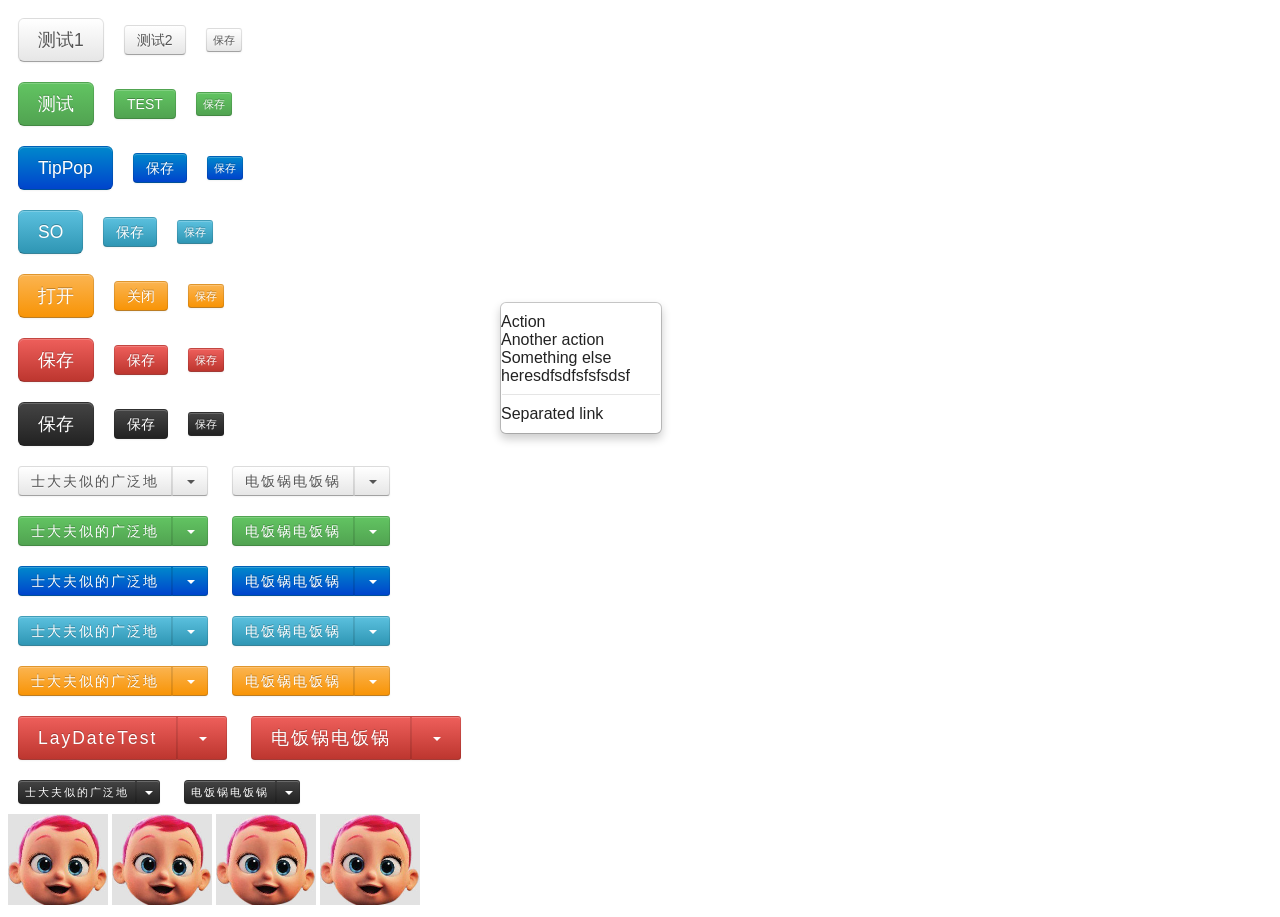
==== adds.html @ 461b2c98 "chg huorong rules" ====
﻿<!DOCTYPE html>
<html>
<head>
<title>页面测试</title>
    <!--script src="sdfsdfsdfsdf.js"></script-->
    <style type="text/css">
	.caret {
		display: inline-block;
		width: 0;
		height: 0;
		margin-left: 2px;
		vertical-align: middle;
		border-top: 4px solid;
		border-right: 4px solid transparent;
		border-left: 4px solid transparent;
	}
	.btn {
		text-decoration: none;
		display: inline-block;
		padding: 4px 12px;
		margin-bottom: 0;
		font-size: 14px;
		line-height: 20px;
		color: #555;
		text-align: center;
		text-decoration:none;
		float:none;
		text-shadow: 0 1px 1px rgba(255,255,255,0.75);
		vertical-align: middle;
		cursor: pointer;
		background-color: #f5f5f5;
		background-image: -moz-linear-gradient(top,#fff,#e6e6e6);
		background-image: -webkit-gradient(linear,0 0,0 100%,from(#fff),to(#e6e6e6));
		background-image: -webkit-linear-gradient(top,#fff,#e6e6e6);
		background-image: -o-linear-gradient(top,#fff,#e6e6e6);
		background-image: linear-gradient(to bottom,#fff,#e6e6e6);
		background-repeat: repeat-x;
		border: 1px solid #bbb;
		border-color: #e6e6e6 #e6e6e6 #bfbfbf;
		border-color: rgba(0,0,0,0.1) rgba(0,0,0,0.1) rgba(0,0,0,0.25);
		border-bottom-color: #a2a2a2;
		-webkit-border-radius: 4px;
		-moz-border-radius: 4px;
		border-radius: 4px;
		filter: progid:DXImageTransform.Microsoft.gradient(startColorstr='#ffffffff',endColorstr='#ffe6e6e6',GradientType=0);
		filter: progid:DXImageTransform.Microsoft.gradient(enabled=false);
		-webkit-box-shadow: inset 0 1px 0 rgba(255,255,255,0.2),0 1px 2px rgba(0,0,0,0.05);
		-moz-box-shadow: inset 0 1px 0 rgba(255,255,255,0.2),0 1px 2px rgba(0,0,0,0.05);
		box-shadow: inset 0 1px 0 rgba(255,255,255,0.2),0 1px 2px rgba(0,0,0,0.05);
		font-family:Microsoft Yahei,Heiti,arial,helvetica,sans-serif,SimHei;
	}
	.btn:hover {
      filter:alpha(opacity=85);
      -moz-opacity:0.85;
      -khtml-opacity:0.85;
      opacity:0.85;
	}
	.btn-large {
		padding: 11px 19px;
		font-size: 17.5px;
		-webkit-border-radius: 6px;
		-moz-border-radius: 6px;
		border-radius: 6px;
	}
	.btn-mini {
		padding: 1px 6px;
		font-size: 10.5px;
		-webkit-border-radius: 3px;
		-moz-border-radius: 3px;
		border-radius: 3px;
	}
	.btn-green {
		color: #fff;
		text-shadow: 0 -1px 0 rgba(0,0,0,0.25);
		background-color: #5bb75b;
		background-image: -moz-linear-gradient(top,#62c462,#51a351);
		background-image: -webkit-gradient(linear,0 0,0 100%,from(#62c462),to(#51a351));
		background-image: -webkit-linear-gradient(top,#62c462,#51a351);
		background-image: -o-linear-gradient(top,#62c462,#51a351);
		background-image: linear-gradient(to bottom,#62c462,#51a351);
		background-repeat: repeat-x;
		border-color: #51a351 #51a351 #387038;
		border-color: rgba(0,0,0,0.1) rgba(0,0,0,0.1) rgba(0,0,0,0.25);
		filter: progid:DXImageTransform.Microsoft.gradient(startColorstr='#ff62c462',endColorstr='#ff51a351',GradientType=0);
		filter: progid:DXImageTransform.Microsoft.gradient(enabled=false);
	}
	.btn-blue {
		color: #fff;
		text-shadow: 0 -1px 0 rgba(0,0,0,0.25);
		background-color: #006dcc;
		background-image: -moz-linear-gradient(top,#08c,#04c);
		background-image: -webkit-gradient(linear,0 0,0 100%,from(#08c),to(#04c));
		background-image: -webkit-linear-gradient(top,#08c,#04c);
		background-image: -o-linear-gradient(top,#08c,#04c);
		background-image: linear-gradient(to bottom,#08c,#04c);
		background-repeat: repeat-x;
		border-color: #04c #04c #002a80;
		border-color: rgba(0,0,0,0.1) rgba(0,0,0,0.1) rgba(0,0,0,0.25);
		filter: progid:DXImageTransform.Microsoft.gradient(startColorstr='#ff0088cc',endColorstr='#ff0044cc',GradientType=0);
		filter: progid:DXImageTransform.Microsoft.gradient(enabled=false);
	}
	.btn-lightBlue {
		color: #fff;
		text-shadow: 0 -1px 0 rgba(0,0,0,0.25);
		background-color: #49afcd;
		background-image: -moz-linear-gradient(top,#5bc0de,#2f96b4);
		background-image: -webkit-gradient(linear,0 0,0 100%,from(#5bc0de),to(#2f96b4));
		background-image: -webkit-linear-gradient(top,#5bc0de,#2f96b4);
		background-image: -o-linear-gradient(top,#5bc0de,#2f96b4);
		background-image: linear-gradient(to bottom,#5bc0de,#2f96b4);
		background-repeat: repeat-x;
		border-color: #2f96b4 #2f96b4 #1f6377;
		border-color: rgba(0,0,0,0.1) rgba(0,0,0,0.1) rgba(0,0,0,0.25);
		filter: progid:DXImageTransform.Microsoft.gradient(startColorstr='#ff5bc0de',endColorstr='#ff2f96b4',GradientType=0);
		filter: progid:DXImageTransform.Microsoft.gradient(enabled=false);
	}
	.btn-orange {
		color: #fff;
		text-shadow: 0 -1px 0 rgba(0,0,0,0.25);
		background-color: #faa732;
		background-image: -moz-linear-gradient(top,#fbb450,#f89406);
		background-image: -webkit-gradient(linear,0 0,0 100%,from(#fbb450),to(#f89406));
		background-image: -webkit-linear-gradient(top,#fbb450,#f89406);
		background-image: -o-linear-gradient(top,#fbb450,#f89406);
		background-image: linear-gradient(to bottom,#fbb450,#f89406);
		background-repeat: repeat-x;
		border-color: #f89406 #f89406 #ad6704;
		border-color: rgba(0,0,0,0.1) rgba(0,0,0,0.1) rgba(0,0,0,0.25);
		filter: progid:DXImageTransform.Microsoft.gradient(startColorstr='#fffbb450',endColorstr='#fff89406',GradientType=0);
		filter: progid:DXImageTransform.Microsoft.gradient(enabled=false);
	}
	.btn-red {
		color: #fff;
		text-shadow: 0 -1px 0 rgba(0,0,0,0.25);
		background-color: #da4f49;
		background-image: -moz-linear-gradient(top,#ee5f5b,#bd362f);
		background-image: -webkit-gradient(linear,0 0,0 100%,from(#ee5f5b),to(#bd362f));
		background-image: -webkit-linear-gradient(top,#ee5f5b,#bd362f);
		background-image: -o-linear-gradient(top,#ee5f5b,#bd362f);
		background-image: linear-gradient(to bottom,#ee5f5b,#bd362f);
		background-repeat: repeat-x;
		border-color: #bd362f #bd362f #802420;
		border-color: rgba(0,0,0,0.1) rgba(0,0,0,0.1) rgba(0,0,0,0.25);
		filter: progid:DXImageTransform.Microsoft.gradient(startColorstr='#ffee5f5b',endColorstr='#ffbd362f',GradientType=0);
		filter: progid:DXImageTransform.Microsoft.gradient(enabled=false);
	}
	.btn-black {
		color: #fff;
		text-shadow: 0 -1px 0 rgba(0,0,0,0.25);
		background-color: #363636;
		background-image: -moz-linear-gradient(top,#444,#222);
		background-image: -webkit-gradient(linear,0 0,0 100%,from(#444),to(#222));
		background-image: -webkit-linear-gradient(top,#444,#222);
		background-image: -o-linear-gradient(top,#444,#222);
		background-image: linear-gradient(to bottom,#444,#222);
		background-repeat: repeat-x;
		border-color: #222 #222 #000;
		border-color: rgba(0,0,0,0.1) rgba(0,0,0,0.1) rgba(0,0,0,0.25);
		filter: progid:DXImageTransform.Microsoft.gradient(startColorstr='#ff444444',endColorstr='#ff222222',GradientType=0);
		filter: progid:DXImageTransform.Microsoft.gradient(enabled=false);
	}
	.btn-comb{
		display:inline-block;
		letter-spacing:-5px;
		word-spacing:-5px;
		white-space:nowrap;
	}
	.btn-combLeft{
		border-top-left-radius:4px;
		border-top-right-radius:0px;
		border-bottom-left-radius:4px;
		border-bottom-right-radius:0px;
		letter-spacing:2px;
		word-spacing:2px;
	}
	.btn-combRight{
		border-top-left-radius:0px;
		border-top-right-radius:3px;
		border-bottom-left-radius:0px;
		border-bottom-right-radius:3px;
	}
	
	.dropdown-menu {
		position: absolute;
		top: 100%;
		left: 0;
		display: block;
		float: left;
		min-width: 160px;
		padding: 10px 0;
		margin: 2px 0 0;
		list-style: none;
		background-color: #fff;
		border: 1px solid #ccc;
		border: 1px solid rgba(0,0,0,0.2);
		-webkit-border-radius: 6px;
		-moz-border-radius: 6px;
		border-radius: 6px;
		-webkit-box-shadow: 0 5px 10px rgba(0,0,0,0.2);
		-moz-box-shadow: 0 5px 10px rgba(0,0,0,0.2);
		box-shadow: 0 5px 10px rgba(0,0,0,0.2);
		-webkit-background-clip: padding-box;
		-moz-background-clip: padding;
		background-clip: padding-box;
	}
	
	.dropdown-menu .divider {
		height: 1px;
		margin: 9px 1px;
		overflow: hidden;
		background-color: #e5e5e5;
		border-bottom: 1px solid #fff;
	}
	.dropdown-menu a {
		text-decoration: none;
		font-family:Microsoft Yahei,Heiti,arial,helvetica,sans-serif,SimHei;
		color:#222;
	}
	.cfmbackLayer {
		display:none;
		position:fixed;
		background:#000;
		filter:alpha(opacity=50);
		-moz-opacity:0.5;
		-khtml-opacity:0.5;
		opacity:0.5;
		top: 0;
		right: 0;
		bottom: 0;
		left: 0;
	}
	.cfmBox {
		display:none;
		position:fixed;
		width:30%;
		font-family:Microsoft Yahei,Heiti,arial,helvetica,sans-serif,SimHei;
		background-color: #fff;
		-webkit-border-radius: 6px;
		-moz-border-radius: 6px;
		border-radius: 6px;
		outline: 0;
		border: 0px solid #999;
		border: 0px solid rgba(0,0,0,0.3);
		-webkit-box-shadow: 0 0 2px #ddd;
		-moz-box-shadow: 0 0 2px #ddd;
		box-shadow: 0 0 2px #ddd;
		-webkit-background-clip: padding-box;
		-moz-background-clip: padding-box;
		background-clip: padding-box;
	}
	.cfmBox_header {
		padding:10px;
		background-color: #efefef;
		border-bottom: 1px solid #CDCDCD;
		-webkit-border-top-left-radius:5px;
		-moz-border-top-left-radius:5px;
		border-top-left-radius:5px;
		-webkit-border-top-right-radius:5px;
		-moz-border-top-right-radius:5px;
		border-top-right-radius:5px;
		min-height:20px;
		cursor:pointer;
		-moz-user-select:none;
		-khtml-user-select:none;
		user-select:none;
	}
	.cfmBox_header #cfmboxTit{
		margin: 0;
		line-height: 20px;
		overflow:hidden;
		cursor:pointer;
		font-size:16px;
		font-family:Microsoft YaHei,SimHei;
		color:#555;
	}
	.cfmBox_closer {
		background-color: #efefef;
		display:inline-block;
		line-height:20px;
		float:right;
		text-decoration:none;
		font-weight:bold;
		font-size:20px;
		color:grey;
		filter:alpha(opacity=80);
		-moz-opacity:0.8;
		-khtml-opacity:0.8;
		opacity:0.8;
	}
	.cfmBox_closer:hover {
		color:red;
	}
	.cfmBox_body{
		padding:20px;
		max-height:800px;
		overflow:auto;
	}
	.cfmBox_footer{
		padding:10px;
		margin-bottom: 0;
		text-align: center;
		background-color: #f5f5f5;
		border-top: 1px solid #ddd;
		-webkit-border-radius: 0 0 6px 6px;
		-moz-border-radius: 0 0 6px 6px;
		border-radius: 0 0 6px 6px;
		-webkit-box-shadow: inset 0 1px 0 #fff;
		-moz-box-shadow: inset 0 1px 0 #fff;
		box-shadow: inset 0 1px 0 #fff;
		min-height:20px;
	}
	.cfmBox_footer>a{
		margin-left:10px;
	}
	.mtbox{
		text-decoration:none;
		display:inline-block;
		padding:4px 16px;
		margin-bottom:0;
		font-size:14px;
		font-weight:bold;
		line-height:20px;
		color:#fff;
		text-align:center;
		vertical-align:middle;
		background:#000;
		border-radius:5px;
		font-family:Microsoft Yahei,Heiti,arial,helvetica,sans-serif,SimHei;
		max-width:800px;
	}
	.disable-select{
		-moz-user-select: none;
		-ms-user-select: none;
		-webkit-user-select: none;
		user-select: none;
    }
    </style>

    <script>
	/**common start**/
	function _$G(e){
		return document.getElementById(e);
	}
	function _$C(e){
		return document.createElement(e);
	}
	function _$A(c,p){
		p.appendChild(c);
	}
	var _$P=function(g,p,s){
		var oid;
		try{
			if(_$Ava(p)){
				if(typeof p == "object"&&p.tagName){
					var id = "TMPQUERYID"+new Date().getTime()+p.tagName+p.innerHTML.length;
					oid = p?p.getAttribute("id"):null,nid = oid || id;
					p.id=nid;
					if(s) return document.querySelector("[id='"+nid+"'] "+g);
					else return document.querySelectorAll("[id='"+nid+"'] "+g);
				}else{
					return s?null:[];
				}
			}else{
				if(s) return document.querySelector(g);
				else return document.querySelectorAll(g);
			}
		}catch(err){return s?null:[];}finally{
			if(typeof p == "object"&&p.tagName&&!oid)p.removeAttribute("id");
		}
	};
	var _$Q=function(g,p){return _$P(g,p,1);}
	function _$IE() {
		if (!!window.ActiveXObject || "ActiveXObject" in window)
			return true;
		else
			return false;
	}
	function _$Ava(a) {
		if ( typeof(a)=="undefined" || null==a || ""==a || a==undefined) {
			return false;
		} else {
			return true;
		}
	}
	function _$Null(a) {
		return !_$Ava(a);
	}
	function isPercent(str) {
		var reg = new RegExp("^\\d+\\.?\\d*%$");
		return reg.test(str);
	}
	function isInt(str) {
		var reg = new RegExp("^[1-9][0-9]*$");
		return reg.test(str);
	}
	function isNum(str) {
		var reg = new RegExp("^\\d+\\.?\\d*$");
		return reg.test(str);
	}
	function getPgsz(){
		var dmd=document.compatMode=="CSS1Compat";
		var r=new Array();
		var wa=dmd?document.documentElement.clientWidth:document.body.clientWidth;
		var ha=dmd?document.documentElement.clientHeight:document.body.clientHeight;
		r.push(wa);
		r.push(ha);
		return r;
	}
	function getPglen(){
		var dmd=document.compatMode=="CSS1Compat";
		var r=new Array();
		var wa=dmd?document.documentElement.scrollWidth:document.body.scrollWidth;
		var ha=dmd?document.documentElement.scrollHeight:document.body.scrollHeight;
		var pgsiz=getPgsz();
		r.push(Math.max(wa,pgsiz[0]));
		r.push(Math.max(ha,pgsiz[1]));
		return r;
	}
	function _$SetOpacity(ele,val){
		ele.style.filter="alpha(opacity="+val+")";
		ele.style.opacity = val/100;
	}

	function _$FadeIn(elem, speed, op,fun) {
		elem.style.display = 'none';
		speed = speed || 20;
		op = op || 100;
		_$SetOpacity(elem, 0);
		elem.style.display = 'block';
		var val = 0;
		(function() {
			_$SetOpacity(elem, val);
			val += 5;
			if (val <= op) {
				setTimeout(arguments.callee, speed)
			}else{
				if(fun)fun();
			}
		})();
	}

	function _$FadeOut(elem, speed, op,fun) {
		speed = speed || 20;
		op = op || 0;
		var val = 100;
		( function() {
			_$SetOpacity(elem, val);
			val -= 5;
			if (val >= op) {
				setTimeout(arguments.callee, speed);
			} else if (val < op) {
				elem.style.display = 'none';
				_$SetOpacity(elem,100);
				if(fun)fun();
			}
		})();
	}
	function _$MoveDu(elem,step,fpos,tpos,speed) {
		if(0==step)return;
		speed = speed || 20; 
		tpos = tpos || 0;
		var val = fpos-0;
		elem.style.top=val+"px";
		( function() {
			elem.style.top=val+"px";
			val += step;
			if(step<0){
				if (val > tpos) {
					setTimeout(arguments.callee, speed);
				}
			}else{
				if (val < tpos) {
					setTimeout(arguments.callee, speed);
				}
			}
		})();
	}
	function _$Clone(o){
		if(typeof(o) != 'object') return o;
		if(o == null) return o;
		var n = new Object();
		for(var i in o)
		n[i] = _$Clone(o[i]);
		return n;
	}
	
	function _$Selectable(b){
		if(b){
			document.body.className = document.body.className.replace(' disable-select', '');
		}else{
			document.body.className+=' disable-select';
		}
	}
	function stopBubble(e) {
		if ( e && e.stopPropagation ) 
			e.stopPropagation(); 
		else 
			window.event.cancelBubble = true;
	}
		
	/***********common end************/
	var PanelCase = (function() {
		var isdraging = false;
		var innerCase = function() {
			this.container = {};
		};
		/**Open
		 * 参数
		*options.suffix
		*options.titleText
		*options.contentText
		*options.btnOneText
		*options.btnOneFunction(content,holder)方法参数：content->弹出内容dom对象，holder->整个弹出框dom对象
		*options.btnTwoText
		*options.btnTwoFunction(content,holder)方法参数：content->弹出内容dom对象，holder->整个弹出框dom对象
		*options.btnThreeText
		*options.btnThreeFunction(content,holder)方法参数：content->弹出内容dom对象，holder->整个弹出框dom对象
		*options.btnFourText
		*options.btnFourFunction(content,holder)方法参数：content->弹出内容dom对象，holder->整个弹出框dom对象
		*options.minWidth
		*options.bodyHeight
		*options.headColor
		*options.clazzOne
		*options.clazzTwo
		*options.clazzThree
		*options.draggable是否可拖动，默认false
		*options.rmdom是否移除dom对象，默认false
		*options.closed关闭后回调
		*
		*返回值：panel对象:panel.content为内容dom对象，panel.title为标题dom对象
		**/
		innerCase.prototype.open = function(options) {
			var thiz = {};
			thiz.context = this;
			thiz.options = options;
			if (_$Null(options.suffix))
				options.suffix = "";
			thiz.holder = _$G("cfmBox" + options.suffix);
			if (_$Null(thiz.holder)) {
				thiz.allholder = _$C("div");
				thiz.allholder.zIndex=9999;
				thiz.allholder.id = "cfmAllHolder" + thiz.options.suffix;
				thiz.backLayer = _$C("div");
				thiz.backLayer.id = "cfmbackLayer" + thiz.options.suffix;
				thiz.backLayer.className = "cfmbackLayer";
				thiz.holder = _$C("div");
				thiz.holder.id = "cfmBox" + thiz.options.suffix;
				thiz.holder.className = "cfmBox";
				thiz.mboxtit = _$C("div");
				thiz.mboxtit.id = "cfmBox_header";
				thiz.mboxtit.className = "cfmBox_header";
				thiz.mboxclr = _$C("a");
				thiz.mboxclr.id = "cfmBox_closer";
				thiz.mboxclr.className = "cfmBox_closer";
				thiz.mboxclr.href = "javaScript:void(0)";
				thiz.mboxclr.style = "text-decoration:none;";
				thiz.mboxclr.innerHTML = "&times;";
				thiz.tittxt = _$C("span");
				thiz.tittxt.id = "cfmboxTit";
				thiz.mboxbod = _$C("div");
				thiz.mboxbod.id = "cfmBox_body";
				thiz.mboxbod.className = "cfmBox_body";
				thiz.mboxmsg = _$C("p");
				thiz.mboxmsg.id = "cfmboxMsg";
				thiz.mbox_fter = _$C("div");
				thiz.mbox_fter.className = "cfmBox_footer";
				thiz.mbox_btnd = _$C("a");
				thiz.mbox_btnd.id = "cfmBoxbtnd";
				thiz.mbox_btnd.className = "btn";
				thiz.mbox_btnd.href = "javaScript:void(0)";
				thiz.mbox_btnc = _$C("a");
				thiz.mbox_btnc.id = "cfmBoxbtnc";
				thiz.mbox_btnc.className = "btn";
				thiz.mbox_btnc.href = "javaScript:void(0)";
				thiz.mbox_btnb = _$C("a");
				thiz.mbox_btnb.id = "cfmBoxbtnb";
				thiz.mbox_btnb.className = "btn";
				thiz.mbox_btnb.href = "javaScript:void(0)";
				thiz.mbox_btna = _$C("a");
				thiz.mbox_btna.id = "cfmBoxbtna";
				thiz.mbox_btna.className = "btn btn-blue";
				thiz.mbox_btna.href = "javaScript:void(0)";
				_$A(thiz.allholder, document.body);
				_$A(thiz.backLayer, thiz.allholder);
				_$A(thiz.holder, thiz.allholder);
				_$A(thiz.mboxtit, thiz.holder);
				_$A(thiz.mboxbod, thiz.holder);
				_$A(thiz.mbox_fter, thiz.holder);
				_$A(thiz.mboxclr, thiz.mboxtit);
				_$A(thiz.tittxt, thiz.mboxtit);
				_$A(thiz.mboxmsg, thiz.mboxbod);
				_$A(thiz.mbox_btnd, thiz.mbox_fter);
				_$A(thiz.mbox_btnc, thiz.mbox_fter);
				_$A(thiz.mbox_btnb, thiz.mbox_fter);
				_$A(thiz.mbox_btna, thiz.mbox_fter);

			} else {
				thiz.allholder = _$G("cfmAllHolder" + options.suffix);
				thiz.backLayer = _$G("cfmbackLayer" + options.suffix);
				thiz.mboxtit = _$Q("#cfmBox_header", thiz.holder);
				thiz.mboxclr = _$Q("#cfmBox_closer", thiz.holder);
				thiz.tittxt = _$Q("#cfmboxTit", thiz.holder);
				thiz.mboxmsg = _$Q("#cfmboxMsg", thiz.holder);
				thiz.mbox_btna = _$Q("#cfmBoxbtna", thiz.holder);
				thiz.mbox_btnb = _$Q("#cfmBoxbtnb", thiz.holder);
				thiz.mbox_btnc = _$Q("#cfmBoxbtnc", thiz.holder);
				thiz.mbox_btnd = _$Q("#cfmBoxbtnd", thiz.holder);
				thiz.mboxbod = _$Q("#cfmBox_body", thiz.holder);
			}
			if (options.titleText) {
				thiz.tittxt.innerHTML = options.titleText;
			}
			if (options.contentText) {
				if("string"==typeof(options.contentText)){
					thiz.mboxmsg.innerHTML = options.contentText;
				}else{
					thiz.mboxmsg.appendChild(options.contentText);
				}
			}
			var btnHdShow = false;
			if (!options.btnOneText) {
				thiz.mbox_btna.style.display = "none";
			} else {
				thiz.mbox_btna.innerHTML = options.btnOneText;
				thiz.mbox_btna.onclick = function() {
					if (options.btnOneFunction) {
						if (options.btnOneFunction(thiz.mboxbod,thiz.holder)) {
							thiz.context.close(thiz.options.suffix);
						}
					} else {
						thiz.context.close(thiz.options.suffix);
					}
				};
				btnHdShow = true;
			}
			if (!options.btnTwoText) {
				thiz.mbox_btnb.style.display = "none";
			} else {
				thiz.mbox_btnb.innerHTML = options.btnTwoText;
				thiz.mbox_btnb.onclick = function() {
					if (options.btnTwoFunction) {
						if (options.btnTwoFunction(thiz.mboxbod,thiz.holder)) {
							thiz.context.close(thiz.options.suffix);
						}
					} else {
						thiz.context.close(thiz.options.suffix);
					}
				};
				btnHdShow = true;
			}
			if (!options.btnThreeText) {
				thiz.mbox_btnc.style.display = "none";
			} else {
				thiz.mbox_btnc.innerHTML = options.btnThreeText;
				thiz.mbox_btnc.onclick = function() {
					if (options.btnThreeFunction) {
						if (options.btnThreeFunction(thiz.mboxbod,thiz.holder)) {
							thiz.context.close(thiz.options.suffix);
						}
					} else {
						thiz.context.close(thiz.options.suffix);
					}
				};
				btnHdShow = true;
			}
			if (_$Ava(thiz.mbox_btnd)) {
				if (!options.btnFourText) {
					thiz.mbox_btnd.style.display = "none";
				} else {
					thiz.mbox_btnd.innerHTML = options.btnFourText;
					thiz.mbox_btnd.onclick = function() {
						if (options.btnFourFunction) {
							if (options.btnFourFunction(thiz.mboxbod,thiz.holder)) {
								thiz.context.close(thiz.options.suffix);
							}
						} else {
							thiz.context.close(thiz.options.suffix);
						}
					};
					btnHdShow = true;
				}
			}
			if (!btnHdShow) {
				thiz.mbox_btna.parentNode.style.display = "none";
			} else {
				thiz.mbox_btna.parentNode.style.display = "block";
			}
			thiz.mboxclr.onclick = function(e) {
				stopBubble(e);
				thiz.context.close(thiz.options.suffix);
			}
			thiz.mboxclr.onmousedown =function(e){
				stopBubble(e);
			}			
			thiz.mboxclr.style.textDecoration = "none";
			thiz.mboxclr.style.background = "";
			_$SetOpacity(thiz.mboxclr, 100);
			if(options.headColor){thiz.mboxtit.style.backgroundColor=options.headColor;thiz.mboxclr.style.backgroundColor=options.headColor;}
			if (options.clazzOne)thiz.mbox_btna.className = options.clazzOne;
			if (options.clazzTwo)thiz.mbox_btnb.className = options.clazzTwo;
			if (options.clazzThree)thiz.mbox_btnc.className = options.clazzThree;
			if (options.clazzFour)thiz.mbox_btnd.className = options.clazzFour;
			thiz.holder.style.display = "block";
			thiz.backLayer.style.display = "block";
			thiz.allholder.style.display = "block";
			this.container["$" + options.suffix] = thiz;
			pos(thiz);
			drag(thiz, options.draggable);
			thiz.content=thiz.mboxbod;
			thiz.title=thiz.mboxtit;
			return thiz;
		};
		innerCase.prototype.close = function(suffix) {
			if (undefined == suffix || !suffix)
				suffix = "";
			if ("all" == suffix) {
				var i;
				for (i in this.container) {
					var cc = this.container[i];
					cc.allholder.style.display = "none";
					cc.holder.style.display = "none";
					cc.backLayer.style.display = "none";
					if (cc.options.rmdom && cc.holder) {
						//cc.holder.outerHTML = "";
						//cc.backLayer.outerHTML = "";
						cc.allholder.outerHTML = "";
						delete this.container[i];
					}
					if (cc.options.closed) {
						cc.options.closed(i);
					}
				}
				this.container = {};
			} else {
				var thiz = this.container["$" + suffix];
				thiz.allholder.style.display = "none";
				thiz.holder.style.display = "none";
				thiz.backLayer.style.display = "none";
				if (thiz.options.rmdom && thiz.holder) {
					//thiz.holder.outerHTML = "";
					//thiz.backLayer.outerHTML = "";
					thiz.allholder.outerHTML = "";
					delete this.container["$" + suffix];
				}
				if (thiz.options.closed) {
					thiz.options.closed(suffix);
				}
			}
			document.body.style.overflow="auto";
		};
		innerCase.prototype.locate = function(suffix) {
			if (_$Null(suffix))
				suffix = "";
			if ("all" == suffix) {
				var i;
				for (i in this.container) {
					var cc = this.container[i];
					pos(cc);
				}

			} else {
				var thiz = this.container["$" + suffix];
				pos(thiz);
			}
		};
		innerCase.prototype.getContent = function(suffix) {
			if (_$Null(suffix))suffix = "";
			var thiz = this.container["$" + suffix];
			return thiz.mboxbod;
		};

		/**
		*private functions
		*/
		var pos = function(thiz) {
			var hd = thiz.holder;
			var ly = thiz.backLayer;
			var carr = getPgsz();
			var pgw = carr[0];
			var pgh = carr[1];
			ly.style.width = pgw + "px";
			ly.style.height = pgh + "px";
			thiz.allholder.style.width = pgw + "px";
			thiz.allholder.style.height = pgh + "px";
			thiz.mboxbod.style.height="auto";
			if (isPercent(thiz.options.minWidth)) { //百分比支持了
				thiz.minWidth = parseFloat(thiz.options.minWidth) / 100 * pgw;
				if(thiz.minWidth<300)thiz.minWidth=300;
			} else {
				thiz.minWidth = thiz.options.minWidth ? parseInt(thiz.options.minWidth) : 600;
			}
			thiz.holder.style.width = thiz.minWidth + "px";
			hd.style.left = (pgw/2 - thiz.minWidth/2) + "px";
			if(thiz.options.bodyHeight){
				thiz.mboxbod.style.height = thiz.options.bodyHeight + "px";
			}
			var mboxht = parseInt(hd.offsetHeight);
			var mboxposy = pgh*0.4 - mboxht/2;
			if(mboxposy<30){
				mboxposy = (pgh - mboxht)/2;
				if(mboxposy<1){
					mboxposy=0;
					thiz.mboxbod.style.height=(pgh-132)+"px";
				}
			}
			hd.style.top = mboxposy + "px";
			document.body.style.overflow="hidden";
		};
		var drag = function(thiz, b) {
			if (!b) {
				thiz.mboxtit.onmousedown = null;
				thiz.allholder.onmousemove = null;
				thiz.allholder.onmouseup = null;
				return;
			}
			var dx,dy;
			var dialeft,diatop;
			thiz.mboxtit.onmousedown = function(ea) {
				var eaa = ea;
				if (!eaa)eaa = window.event;
				dx = eaa.screenX - 0;
				dy = eaa.screenY - 0;
				dialeft = parseInt(thiz.holder.style.left);
				diatop = parseInt(thiz.holder.style.top);
				_$Selectable(false);
				isdraging = true;
				thiz.allholder.onmousemove = function(eb) {
					if (!isdraging) return;
					var ebb = eb;
					if (!ebb) {
						ebb = window.event;
					}
					var mvx = ebb.screenX - dx;
					var mvy = ebb.screenY - dy;
					thiz.holder.style.left = (mvx + dialeft) + "px";
					thiz.holder.style.top = (mvy + diatop) + "px";
				};
				var dismov = function(ec) {
					this.onmousemove = null;
					this.onmouseup = null;
					isdraging = false;
					_$Selectable(true);
				};
				thiz.allholder.onmouseup = dismov;
			}

		}
		return new innerCase();
	})();

	function alertCase(msg) {
		PanelCase.open({
			suffix : "_alertCase",
			minWidth : 400,
			headColor : "#40c1e5",
			titleText : "提示",
			contentText : msg,
			btnOneText : "确定",
			btnOneFunction : function() {
				return true;
			},
			rmdom : true,
			draggable : true
		});

	}

	/**
	 * msg:提示信息
	 * funa：确定按钮回调方法
	 * funb：取消按钮回调方法
	 */
	function confirmCase(msg, funa, funb) {
		PanelCase.open({
			suffix : "_confirmCase",
			minWidth : 400,
			headColor : "#40c1e5",
			titleText : "提示",
			contentText : msg,
			btnOneText : "确定",
			btnOneFunction : function() {
				if (funa) funa();
				return true;
			},
			btnTwoText : "取消",
			btnTwoFunction : function() {
				if (funb) funb();
				return true;
			},
			rmdom : true,
			draggable : true
		});

	}
	var TipCase = (function() {
		var innerCase = function() {};
		/**
		*options.suffix	标示
		*options.message 信息
		*options.period	持续时间
		*options.closed 关闭后回调
		*/
		innerCase.prototype.show = function(options) {
			if (undefined == options.suffix || !options.suffix)
				options.suffix = "";
			var carr = getPgsz();
			var pgw = carr[0];
			var pgh = carr[1];
			var mctt,
				mtbox;
			mctt = _$G("mtbox_ctt" + options.suffix);
			if (_$Ava(mctt)) {
				mtbox = _$Q("#mtbox", mctt);
			} else {
				mtbox = _$C("a");
				mtbox.id = "mtbox";
				mctt = _$C("div");
				mctt.id = "mtbox_ctt" + options.suffix;
				mctt.style.position = "fixed";
				mctt.style.zIndex = "99999";
				mctt.style.maxWidth = pgw - 200 + "px";
				_$A(mtbox, mctt);
				_$A(mctt, document.body);
			}
			mtbox.className = "mtbox";
			mtbox.innerHTML = options.message;
			mctt.style.top = "-10000px";
			mctt.style.display = "block";
			_$SetOpacity(mctt, 0);
			var mcttw = parseInt(mctt.offsetWidth);
			var mctth = parseInt(mctt.offsetHeight);
			mctt.style.display = "none";
			_$SetOpacity(mctt, 100);
			mctt.style.left = (pgw/2 - mcttw/2) + "px";
			mctt.style.top = (pgh*0.4 - mctth/2) + "px";
			_$FadeIn(mctt,10);
			if(_$Null(options.period))options.period=2000;
			window.setTimeout(function(){
					if(options.afterFunction)options.afterFunction();
					_$FadeOut(mctt,10,0,function(){mctt.outerHTML="";});
					
				},options.period);
		};
		return new innerCase();
	})();

/*******test*******/
		window.onresize=function(){
			PanelCase.locate("all");
		};
				
		function testCfmBox1(){
			PanelCase.open({
				suffix:11,
				minWidth:"600",//宽度
				bodyHeight:"200",//高度
				titleText:"提示",
				contentText:"确定删除该信息吗？确定删除该信息吗？确定删除该信息吗？确定删除该信息吗？确定删除该信息吗？确定删除该信息吗？确定删除该信息吗？确定删除该信息吗？确定删除该信息吗？确定删除该信息吗？确定删除该信息吗？确定删除该信息吗？确定删除该信息吗？确定删除该信息吗？确定删除该信息吗？确定删除该信息吗？确定删除该信息吗？确定删除该信息吗？确定删除该信息吗？确定删除该信息吗？确定删除该信息吗？确定删除该信息吗？确定删除该信息吗？确定删除该信息吗？确定删除该信息吗？确定删除该信息吗？确定删除该信息吗？确定删除该信息吗？确定删除该信息吗？确定删除该信息吗？确定删除该信息吗？确定删除该信息吗？确定删除该信息吗？确定删除该信息吗？确定删除该信息吗？确定删除该信息吗？确定删除该信息吗？确定删除该信息吗？确定删除该信息吗？确定删除该信息吗？确定删除该信息吗？确定删除该信息吗？确定删除该信息吗？确定删除该信息吗？确定删除该信息吗？确定删除该信息吗？确定删除该信息吗？确定删除该信息吗？确定删除该信息吗？确定删除该信息吗？确定删除该信息吗？确定删除该信息吗？确定删除该信息吗？确定删除该信息吗？确定删除该信息吗？确定删除该信息吗？确定删除该信息吗？确定删除该信息吗？确定删除该信息吗？确定删除该信息吗？确定删除该信息吗？确定删除该信息吗？确定删除该信息吗？确定删除该信息吗？确定删除该信息吗？确定删除该信息吗？确定删除该信息吗？确定删除该信息吗？确定删除该信息吗？确定删除该信息吗？确定删除该信息吗？确定删除该信息吗？确定删除该信息吗？确定删除该信息吗？确定删除该信息吗？确定删除该信息吗？确定删除该信息吗？确定删除该信息吗？确定删除该信息吗？确定删除该信息吗？确定删除该信息吗？确定删除该信息吗？确定删除该信息吗？确定删除该信息吗？确定删除该信息吗？确定删除该信息吗？确定删除该信息吗？确定删除该信息吗？确定删除该信息吗？确定删除该信息吗？确定删除该信息吗？确定删除该信息吗？确定删除该信息吗？确定删除该信息吗？确定删除该信息吗？确定删除该信息吗？确定删除该信息吗？确定删除该信息吗？确定删除该信息吗？确定删除该信息吗？确定删除该信息吗？确定删除该信息吗？确定删除该信息吗？确定删除该信息吗？确定删除该信息吗？确定删除该信息吗？确定删除该信息吗？确定删除该信息吗？确定删除该信息吗？确定删除该信息吗？确定删除该信息吗？确定删除该信息吗？确定删除该信息吗？确定删除该信息吗？确定删除该信息吗？确定删除该信息吗？确定删除该信息吗？确定删除该信息吗？确定删除该信息吗？确定删除该信息吗？确定删除该信息吗？确定删除该信息吗？确定删除该信息吗？确定删除该信息吗？确定删除该信息吗？确定删除该信息吗？确定删除该信息吗？确定删除该信息吗？确定删除该信息吗？确定删除该信息吗？确定删除该信息吗？确定删除该信息吗？确定删除该信息吗？确定删除该信息吗？确定删除该信息吗？确定删除该信息吗？确定删除该信息吗？确定删除该信息吗？确定删除该信息吗？确定删除该信息吗？确定删除该信息吗？确定删除该信息吗？确定删除该信息吗？确定删除该信息吗？确定删除该信息吗？确定删除该信息吗？确定删除该信息吗？确定删除该信息吗？确定删除该信息吗？确定删除该信息吗？确定删除该信息吗？确定删除该信息吗？确定删除该信息吗？确定删除该信息吗？确定删除该信息吗？确定删除该信息吗？确定删除该信息吗？确定删除该信息吗？确定删除该信息吗？确定删除该信息吗？确定删除该信息吗？确定删除该信息吗？确定删除该信息吗？确定删除该信息吗？确定删除该信息吗？确定删除该信息吗？确定删除该信息吗？确定删除该信息吗？确定删除该信息吗？确定删除该信息吗？确定删除该信息吗？",
				btnOneText:"确定",
				btnOneFunction:function(){
					alert("Button one clicked...");
					return true;
				},
				btnTwoText:"取消",
				btnThreeText:"忽略",
				btnFourText:"关闭",
				draggable:true,
				closed:function(){//关闭后回调
					console.log("closed........");
				}
			});
		}
		function testCfmBox2(){
			PanelCase.open({
				suffix:12,
				titleText:"提示",
				contentText:"西北地区东部至江南等地将出现大范围雨雪天气",
				btnOneText:"确定",
				btnOneFunction:function(){
					alert(2222222222222222);
				},
				btnTwoText:"取消"
				
			});
		}
		
		function test2(){
			var a=_$G("dropdown-menu");
			var b=_$P(".green_link",a);
			console.log("-------------1-----------");
			if(b)
			for(var i=0;i<b.length;i++){
				console.log(b[i]);
			}
			console.log("-------------2-----------");
			
		}
		
		function test3(){

		
		}
		function test4(){
			TipCase.show({
				suffix:1234,
				message:"青海、甘肃、宁夏、陕西、西藏以及吉林等地有大雪",
				period:1500
			});
		}	
		function opnSo(){
			var fm=_$C("form");
			fm.target="_blank";
			fm.method = 'post';
			fm.action="https://www.so.com";
			_$A(fm,document.body);
			fm.submit();
		}
		
		function test5(){
			PanelCase.open({
				titleText:"提示",
				contentText:"西北地区东部至江南等地将出现大范围雨雪天气,西北地区东部至江南等地将出现大范围雨雪天气,西北地区东部至江南等地将出现大范围雨雪天气,西北地区东部至江南等地将出现大范围雨雪天气,西北地区东部至江南等地将出现大范围雨雪天气",
				btnOneText:"确定",
				btnOneFunction:function(){
					PanelCase.open({
						suffix:1,
						minWidth:400,
						headColor:"#99CCFF",
						titleText:"A提示",
						contentText:"A西北地区东部至江南等地将出现大范围雨雪天气",
						btnOneText:"确定",
						btnOneFunction:function(){
							PanelCase.close("all");
						},
						btnTwoText:"取消",
						btnTwoFunction:function(){
							//PanelCase.close();
							TipCase.show({
								suffix:1111,
								message:"青海、甘肃、宁夏、陕西、西藏以及吉林等地有大雪",
								period:1500
							});
							return true;
						},
						rmdom:true,
						draggable:true						
					});
				
				},
				btnTwoText:"取消",
				rmdom:true
			});
				
		//	window.setTimeout(function(){
		//		PanelCase.close(1);
		//	},5000);
		}
		
		function test6(){
			PanelCase.close();
		}
    </script>
</head>

<body id="theBody">
	<a class="btn btn-large" href="javaScript:" onclick="testCfmBox1()" style="margin:10px;">测试1</a><a class="btn" href="javaScript:" onclick="testCfmBox2()" style="margin:10px;">测试2</a><a class="btn btn-mini" href="javaScript:" onclick="" style="margin:10px;">保存</a>
	<br style="margin:10px;"/>
	<a class="btn btn-green btn-large" href="javaScript:" onclick="test2()" style="margin:10px;">测试</a><a class="btn btn-green" href="javaScript:" onclick="test3()" style="margin:10px;">TEST</a><a class="btn btn-green btn-mini" href="javaScript:" onclick="" style="margin:10px;">保存</a>
	<br style="margin:10px;"/>
	<a class="btn btn-blue btn-large" href="javaScript:" onclick="test4()" style="margin:10px;">TipPop</a><a class="btn btn-blue" href="javaScript:" onclick="" style="margin:10px;">保存</a><a class="btn btn-blue btn-mini" href="javaScript:" onclick="" style="margin:10px;">保存</a>
	<br style="margin:10px;"/>
	<a class="btn btn-lightBlue btn-large" href="javaScript:" onclick="opnSo()" style="margin:10px;">SO</a><a class="btn btn-lightBlue" href="javaScript:" onclick="" style="margin:10px;">保存</a><a class="btn btn-lightBlue btn-mini" href="javaScript:" onclick="" style="margin:10px;">保存</a>
	<br style="margin:10px;"/>
	<a class="btn btn-orange btn-large" href="javaScript:" onclick="test5()" style="margin:10px;">打开</a><a class="btn btn-orange" href="javaScript:" onclick="test6()" style="margin:10px;">关闭</a><a class="btn btn-orange btn-mini" href="javaScript:" onclick="" style="margin:10px;">保存</a>
	<br style="margin:10px;"/>
	<a class="btn btn-red btn-large" href="javaScript:" onclick="" style="margin:10px;">保存</a><a class="btn btn-red" href="javaScript:" onclick="" style="margin:10px;">保存</a><a class="btn btn-red btn-mini" href="javaScript:" onclick="" style="margin:10px;">保存</a>
	<br style="margin:10px;"/>
	<a id="lsnTesta" class="btn btn-black btn-large" href="javaScript:" onclick="" style="margin:10px;">保存</a><a class="btn btn-black" href="javaScript:" onclick="" style="margin:10px;">保存</a><a class="btn btn-black btn-mini" href="javaScript:" onclick="" style="margin:10px;">保存</a>
	<br style="margin:10px;"/>
	
	<div style="display:inline-block;margin:10px;">
		<a class="btn btn-combLeft" href="javaScript:" style="">士大夫似的广泛地</span></a><a class="btn btn-combRight" href="javaScript:" style=""><span class="caret"></span></span></a>
	</div>
	<div class="btn-comb" style="margin:10px;">
		<a class="btn btn-combLeft" href="javaScript:" style="">电饭锅电饭锅</span></a>
		<a class="btn btn-combRight" href="javaScript:" style=""><span class="caret"></span></span></a>
	</div>
	<br style="margin:10px;"/>
		
	<div style="display:inline-block;margin:10px;">
		<a class="btn btn-green btn-combLeft" href="javaScript:" style="">士大夫似的广泛地</span></a><a class="btn btn-green btn-combRight" href="javaScript:" style=""><span class="caret"></span></span></a>
	</div>
	<div class="btn-comb" style="margin:10px;">
		<a class="btn btn-green btn-combLeft" href="javaScript:" style="">电饭锅电饭锅</span></a>
		<a class="btn btn-green btn-combRight" href="javaScript:" style=""><span class="caret"></span></span></a>
	</div>
	<br style="margin:10px;"/>
		
	<div style="display:inline-block;margin:10px;">
		<a class="btn btn-blue btn-combLeft" href="javaScript:" style="">士大夫似的广泛地</span></a><a class="btn btn-blue btn-combRight" href="javaScript:" style=""><span class="caret"></span></span></a>
	</div>
	<div class="btn-comb" style="margin:10px;">
		<a class="btn btn-blue btn-combLeft" href="javaScript:" style="">电饭锅电饭锅</span></a>
		<a class="btn btn-blue btn-combRight" href="javaScript:" style=""><span class="caret"></span></span></a>
	</div>
	<br style="margin:10px;"/>
		
	<div style="display:inline-block;margin:10px;">
		<a class="btn btn-lightBlue btn-combLeft" href="javaScript:" style="">士大夫似的广泛地</span></a><a class="btn btn-lightBlue btn-combRight" href="javaScript:" style=""><span class="caret"></span></span></a>
	</div>
	<div class="btn-comb" style="margin:10px;">
		<a class="btn btn-lightBlue btn-combLeft" href="javaScript:" style="">电饭锅电饭锅</span></a>
		<a class="btn btn-lightBlue btn-combRight" href="javaScript:" style=""><span class="caret"></span></span></a>
	</div>
	<br style="margin:10px;"/>	
	
	<div style="display:inline-block;margin:10px;">
		<a class="btn btn-orange btn-combLeft" href="javaScript:" style="">士大夫似的广泛地</span></a><a class="btn btn-orange btn-combRight" href="javaScript:" style=""><span class="caret"></span></span></a>
	</div>
	<div class="btn-comb" style="margin:10px;">
		<a class="btn btn-orange btn-combLeft" href="javaScript:" style="">电饭锅电饭锅</span></a>
		<a class="btn btn-orange btn-combRight" href="javaScript:" style=""><span class="caret"></span></span></a>
	</div>
	<br style="margin:10px;"/>
	
	<div style="display:inline-block;margin:10px;">
		<a class="btn btn-red btn-combLeft btn-large" href="javaScript:" style="" onclick="window.open('./others/layDateTest/test.html','newwindow')">LayDateTest</span></a><a class="btn btn-red btn-combRight btn-large" href="javaScript:" style=""><span class="caret"></span></span></a>
	</div>
	<div class="btn-comb" style="display:inline-block;margin:10px;">
		<a class="btn btn-red btn-combLeft btn-large" href="javaScript:" style="">电饭锅电饭锅</span></a>
		<a class="btn btn-red btn-combRight btn-large" href="javaScript:" style=""><span class="caret"></span></span></a>
	</div>
	<br style="margin:10px;"/>
	
	<div style="display:inline-block;margin:10px;">
		<a class="btn btn-black btn-combLeft btn-mini" href="javaScript:" style="">士大夫似的广泛地</span></a><a class="btn btn-black btn-combRight btn-mini" href="javaScript:" style=""><span class="caret"></span></span></a>
	</div>
	<div class="btn-comb" style="margin:10px;">
		<a class="btn btn-black btn-combLeft btn-mini" href="javaScript:" style="">电饭锅电饭锅</span></a><a class="btn btn-black btn-combRight btn-mini" href="javaScript:" style=""><span class="caret"></span></span></a>
	</div>
	<br style="margin:10px;"/>
	<!--dropdown menu-->
	<div style="position:absolute;left:500px;top:300px;">
		<ul id="dropdown-menu" class="dropdown-menu">
			<li><a href="javaScript:" class="green_link">Action</a></li>
			<li><a href="javaScript:" class="green_link">Another action</a></li>
			<li><a href="javaScript:" class="green_link">Something else heresdfsdfsfsfsdsf</a></li>
			<li class="divider"></li>
			<li><a href="javaScript:">Separated link</a></li>
		</ul>
	</div>
	<img src="./img/10.jpg" alt="Image" style="max-width:100px;" class="green_link">
	<img src="./img/10.jpg" alt="Image" style="max-width:100px;" class="green_link">
	<img src="./img/10.jpg" alt="Image" style="max-width:100px;">
	<img src="./img/10.jpg" alt="Image" style="max-width:100px;">
</body>
</html>
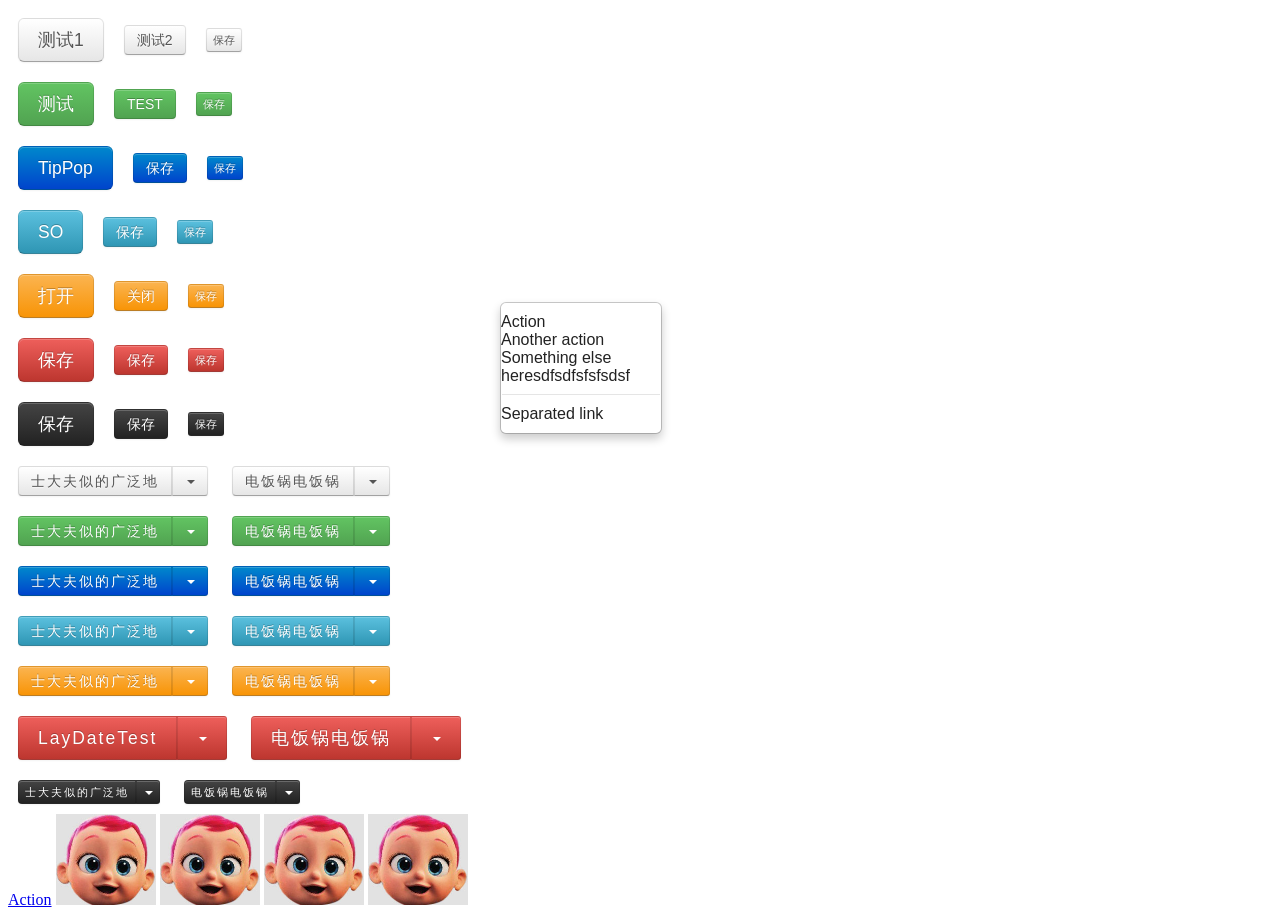
==== commit 7cde580a: "little change" ====
--- a/adds.html
+++ b/adds.html
@@ -2,7 +2,7 @@
 <html>
 <head>
 <title>页面测试</title>
-    <!--script src="sdfsdfsdfsdf.js"></script-->
+    <!--script src="a.js"></script-->
     <style type="text/css">
 	.caret {
 		display: inline-block;
@@ -352,11 +352,11 @@
 		try{
 			if(_$Ava(p)){
 				if(typeof p == "object"&&p.tagName){
-					var id = "TMPQUERYID"+new Date().getTime()+p.tagName+p.innerHTML.length;
+					var id = "TMPQUERYID"+p.tagName;
 					oid = p?p.getAttribute("id"):null,nid = oid || id;
 					p.id=nid;
-					if(s) return document.querySelector("[id='"+nid+"'] "+g);
-					else return document.querySelectorAll("[id='"+nid+"'] "+g);
+					if(s) return document.querySelector("#"+nid+" "+g);
+					else return document.querySelectorAll("#"+nid+" "+g);
 				}else{
 					return s?null:[];
 				}
@@ -365,7 +365,7 @@
 				else return document.querySelectorAll(g);
 			}
 		}catch(err){return s?null:[];}finally{
-			if(typeof p == "object"&&p.tagName&&!oid)p.removeAttribute("id");
+			if(p&&typeof p == "object"&&p.tagName&&!oid)p.removeAttribute("id");
 		}
 	};
 	var _$Q=function(g,p){return _$P(g,p,1);}
@@ -508,21 +508,25 @@
 		 * 参数
 		*options.suffix
 		*options.titleText
-		*options.contentText
-		*options.btnOneText
-		*options.btnOneFunction(content,holder)方法参数：content->弹出内容dom对象，holder->整个弹出框dom对象
-		*options.btnTwoText
-		*options.btnTwoFunction(content,holder)方法参数：content->弹出内容dom对象，holder->整个弹出框dom对象
-		*options.btnThreeText
-		*options.btnThreeFunction(content,holder)方法参数：content->弹出内容dom对象，holder->整个弹出框dom对象
-		*options.btnFourText
-		*options.btnFourFunction(content,holder)方法参数：content->弹出内容dom对象，holder->整个弹出框dom对象
+		*options.content
+		*options.btnOne
+		*options.btnaFun(content,holder)方法参数：content->弹出内容dom对象，holder->整个弹出框dom对象
+		*options.btnbText
+		*options.btnbFun(content,holder)方法参数：content->弹出内容dom对象，holder->整个弹出框dom对象
+		*options.btncText
+		*options.btncFun(content,holder)方法参数：content->弹出内容dom对象，holder->整个弹出框dom对象
+		*options.btndText
+		*options.btndFun(content,holder)方法参数：content->弹出内容dom对象，holder->整个弹出框dom对象		
+		*options.btneText
+		*options.btneFun(content,holder)方法参数：content->弹出内容dom对象，holder->整个弹出框dom对象
 		*options.minWidth
 		*options.bodyHeight
 		*options.headColor
-		*options.clazzOne
-		*options.clazzTwo
-		*options.clazzThree
+		*options.clazza
+		*options.clazzb
+		*options.clazzc
+		*options.clazzd
+		*options.clazze
 		*options.draggable是否可拖动，默认false
 		*options.rmdom是否移除dom对象，默认false
 		*options.closed关闭后回调
@@ -564,6 +568,10 @@
 				thiz.mboxmsg.id = "cfmboxMsg";
 				thiz.mbox_fter = _$C("div");
 				thiz.mbox_fter.className = "cfmBox_footer";
+				thiz.mbox_btne = _$C("a");
+				thiz.mbox_btne.id = "cfmBoxbtne";
+				thiz.mbox_btne.className = "btn";
+				thiz.mbox_btne.href = "javaScript:void(0)";	
 				thiz.mbox_btnd = _$C("a");
 				thiz.mbox_btnd.id = "cfmBoxbtnd";
 				thiz.mbox_btnd.className = "btn";
@@ -589,6 +597,7 @@
 				_$A(thiz.mboxclr, thiz.mboxtit);
 				_$A(thiz.tittxt, thiz.mboxtit);
 				_$A(thiz.mboxmsg, thiz.mboxbod);
+				_$A(thiz.mbox_btne, thiz.mbox_fter);
 				_$A(thiz.mbox_btnd, thiz.mbox_fter);
 				_$A(thiz.mbox_btnc, thiz.mbox_fter);
 				_$A(thiz.mbox_btnb, thiz.mbox_fter);
@@ -605,26 +614,27 @@
 				thiz.mbox_btnb = _$Q("#cfmBoxbtnb", thiz.holder);
 				thiz.mbox_btnc = _$Q("#cfmBoxbtnc", thiz.holder);
 				thiz.mbox_btnd = _$Q("#cfmBoxbtnd", thiz.holder);
+				thiz.mbox_btne = _$Q("#cfmBoxbtne", thiz.holder);
 				thiz.mboxbod = _$Q("#cfmBox_body", thiz.holder);
 			}
 			if (options.titleText) {
 				thiz.tittxt.innerHTML = options.titleText;
 			}
-			if (options.contentText) {
-				if("string"==typeof(options.contentText)){
-					thiz.mboxmsg.innerHTML = options.contentText;
+			if (options.content) {
+				if("string"==typeof(options.content)){
+					thiz.mboxmsg.innerHTML = options.content;
 				}else{
-					thiz.mboxmsg.appendChild(options.contentText);
+					thiz.mboxmsg.appendChild(options.content);
 				}
 			}
 			var btnHdShow = false;
-			if (!options.btnOneText) {
+			if (!options.btnaText) {
 				thiz.mbox_btna.style.display = "none";
 			} else {
-				thiz.mbox_btna.innerHTML = options.btnOneText;
+				thiz.mbox_btna.innerHTML = options.btnaText;
 				thiz.mbox_btna.onclick = function() {
-					if (options.btnOneFunction) {
-						if (options.btnOneFunction(thiz.mboxbod,thiz.holder)) {
+					if (options.btnaFun) {
+						if (options.btnaFun.call(this,thiz.mboxbod,thiz.holder)) {
 							thiz.context.close(thiz.options.suffix);
 						}
 					} else {
@@ -633,13 +643,13 @@
 				};
 				btnHdShow = true;
 			}
-			if (!options.btnTwoText) {
+			if (!options.btnbText) {
 				thiz.mbox_btnb.style.display = "none";
 			} else {
-				thiz.mbox_btnb.innerHTML = options.btnTwoText;
+				thiz.mbox_btnb.innerHTML = options.btnbText;
 				thiz.mbox_btnb.onclick = function() {
-					if (options.btnTwoFunction) {
-						if (options.btnTwoFunction(thiz.mboxbod,thiz.holder)) {
+					if (options.btnbFun) {
+						if (options.btnbFun.call(this,thiz.mboxbod,thiz.holder)) {
 							thiz.context.close(thiz.options.suffix);
 						}
 					} else {
@@ -648,13 +658,13 @@
 				};
 				btnHdShow = true;
 			}
-			if (!options.btnThreeText) {
+			if (!options.btncText) {
 				thiz.mbox_btnc.style.display = "none";
 			} else {
-				thiz.mbox_btnc.innerHTML = options.btnThreeText;
+				thiz.mbox_btnc.innerHTML = options.btncText;
 				thiz.mbox_btnc.onclick = function() {
-					if (options.btnThreeFunction) {
-						if (options.btnThreeFunction(thiz.mboxbod,thiz.holder)) {
+					if (options.btncFun) {
+						if (options.btncFun.call(this,thiz.mboxbod,thiz.holder)) {
 							thiz.context.close(thiz.options.suffix);
 						}
 					} else {
@@ -664,13 +674,13 @@
 				btnHdShow = true;
 			}
 			if (_$Ava(thiz.mbox_btnd)) {
-				if (!options.btnFourText) {
+				if (!options.btndText) {
 					thiz.mbox_btnd.style.display = "none";
 				} else {
-					thiz.mbox_btnd.innerHTML = options.btnFourText;
+					thiz.mbox_btnd.innerHTML = options.btndText;
 					thiz.mbox_btnd.onclick = function() {
-						if (options.btnFourFunction) {
-							if (options.btnFourFunction(thiz.mboxbod,thiz.holder)) {
+						if (options.btndFun) {
+							if (options.btndFun.call(this,thiz.mboxbod,thiz.holder)) {
 								thiz.context.close(thiz.options.suffix);
 							}
 						} else {
@@ -680,6 +690,23 @@
 					btnHdShow = true;
 				}
 			}
+			if (_$Ava(thiz.mbox_btne)) {
+				if (!options.btneText) {
+					thiz.mbox_btne.style.display = "none";
+				} else {
+					thiz.mbox_btne.innerHTML = options.btneText;
+					thiz.mbox_btne.onclick = function() {
+						if (options.btneFun) {
+							if (options.btneFun.call(this,thiz.mboxbod,thiz.holder)) {
+								thiz.context.close(thiz.options.suffix);
+							}
+						} else {
+							thiz.context.close(thiz.options.suffix);
+						}
+					};
+					btnHdShow = true;
+				}
+			}
 			if (!btnHdShow) {
 				thiz.mbox_btna.parentNode.style.display = "none";
 			} else {
@@ -696,10 +723,11 @@
 			thiz.mboxclr.style.background = "";
 			_$SetOpacity(thiz.mboxclr, 100);
 			if(options.headColor){thiz.mboxtit.style.backgroundColor=options.headColor;thiz.mboxclr.style.backgroundColor=options.headColor;}
-			if (options.clazzOne)thiz.mbox_btna.className = options.clazzOne;
-			if (options.clazzTwo)thiz.mbox_btnb.className = options.clazzTwo;
-			if (options.clazzThree)thiz.mbox_btnc.className = options.clazzThree;
-			if (options.clazzFour)thiz.mbox_btnd.className = options.clazzFour;
+			if (options.clazza)thiz.mbox_btna.className = options.clazza;
+			if (options.clazzb)thiz.mbox_btnb.className = options.clazzb;
+			if (options.clazzc)thiz.mbox_btnc.className = options.clazzc;
+			if (options.clazzd)thiz.mbox_btnd.className = options.clazzd;
+			if (options.clazze)thiz.mbox_btne.className = options.clazze;
 			thiz.holder.style.display = "block";
 			thiz.backLayer.style.display = "block";
 			thiz.allholder.style.display = "block";
@@ -727,7 +755,7 @@
 						delete this.container[i];
 					}
 					if (cc.options.closed) {
-						cc.options.closed(i);
+						cc.options.closed(i.substring(1));
 					}
 				}
 				this.container = {};
@@ -796,8 +824,11 @@
 			}
 			var mboxht = parseInt(hd.offsetHeight);
 			var mboxposy = pgh*0.4 - mboxht/2;
-			if(mboxposy<30){
-				mboxposy = (pgh - mboxht)/2;
+			var mvp = 30;
+			if(mboxposy<mvp){
+				var pv = 0.1/mvp*(mvp-mboxposy);
+				if(pv>0.1)pv=0.1;
+				mboxposy = pgh*(0.4+pv) - mboxht/2;
 				if(mboxposy<1){
 					mboxposy=0;
 					thiz.mboxbod.style.height=(pgh-132)+"px";
@@ -854,9 +885,9 @@
 			minWidth : 400,
 			headColor : "#40c1e5",
 			titleText : "提示",
-			contentText : msg,
-			btnOneText : "确定",
-			btnOneFunction : function() {
+			content : msg,
+			btnaText : "确定",
+			btnaFun : function() {
 				return true;
 			},
 			rmdom : true,
@@ -876,14 +907,14 @@
 			minWidth : 400,
 			headColor : "#40c1e5",
 			titleText : "提示",
-			contentText : msg,
-			btnOneText : "确定",
-			btnOneFunction : function() {
+			content : msg,
+			btnaText : "确定",
+			btnaFun : function() {
 				if (funa) funa();
 				return true;
 			},
-			btnTwoText : "取消",
-			btnTwoFunction : function() {
+			btnbText : "取消",
+			btnbFun : function() {
 				if (funb) funb();
 				return true;
 			},
@@ -953,20 +984,42 @@
 			PanelCase.open({
 				suffix:11,
 				minWidth:"600",//宽度
-				bodyHeight:"200",//高度
+				bodyHeight:"300",//高度
 				titleText:"提示",
-				contentText:"确定删除该信息吗？确定删除该信息吗？确定删除该信息吗？确定删除该信息吗？确定删除该信息吗？确定删除该信息吗？确定删除该信息吗？确定删除该信息吗？确定删除该信息吗？确定删除该信息吗？确定删除该信息吗？确定删除该信息吗？确定删除该信息吗？确定删除该信息吗？确定删除该信息吗？确定删除该信息吗？确定删除该信息吗？确定删除该信息吗？确定删除该信息吗？确定删除该信息吗？确定删除该信息吗？确定删除该信息吗？确定删除该信息吗？确定删除该信息吗？确定删除该信息吗？确定删除该信息吗？确定删除该信息吗？确定删除该信息吗？确定删除该信息吗？确定删除该信息吗？确定删除该信息吗？确定删除该信息吗？确定删除该信息吗？确定删除该信息吗？确定删除该信息吗？确定删除该信息吗？确定删除该信息吗？确定删除该信息吗？确定删除该信息吗？确定删除该信息吗？确定删除该信息吗？确定删除该信息吗？确定删除该信息吗？确定删除该信息吗？确定删除该信息吗？确定删除该信息吗？确定删除该信息吗？确定删除该信息吗？确定删除该信息吗？确定删除该信息吗？确定删除该信息吗？确定删除该信息吗？确定删除该信息吗？确定删除该信息吗？确定删除该信息吗？确定删除该信息吗？确定删除该信息吗？确定删除该信息吗？确定删除该信息吗？确定删除该信息吗？确定删除该信息吗？确定删除该信息吗？确定删除该信息吗？确定删除该信息吗？确定删除该信息吗？确定删除该信息吗？确定删除该信息吗？确定删除该信息吗？确定删除该信息吗？确定删除该信息吗？确定删除该信息吗？确定删除该信息吗？确定删除该信息吗？确定删除该信息吗？确定删除该信息吗？确定删除该信息吗？确定删除该信息吗？确定删除该信息吗？确定删除该信息吗？确定删除该信息吗？确定删除该信息吗？确定删除该信息吗？确定删除该信息吗？确定删除该信息吗？确定删除该信息吗？确定删除该信息吗？确定删除该信息吗？确定删除该信息吗？确定删除该信息吗？确定删除该信息吗？确定删除该信息吗？确定删除该信息吗？确定删除该信息吗？确定删除该信息吗？确定删除该信息吗？确定删除该信息吗？确定删除该信息吗？确定删除该信息吗？确定删除该信息吗？确定删除该信息吗？确定删除该信息吗？确定删除该信息吗？确定删除该信息吗？确定删除该信息吗？确定删除该信息吗？确定删除该信息吗？确定删除该信息吗？确定删除该信息吗？确定删除该信息吗？确定删除该信息吗？确定删除该信息吗？确定删除该信息吗？确定删除该信息吗？确定删除该信息吗？确定删除该信息吗？确定删除该信息吗？确定删除该信息吗？确定删除该信息吗？确定删除该信息吗？确定删除该信息吗？确定删除该信息吗？确定删除该信息吗？确定删除该信息吗？确定删除该信息吗？确定删除该信息吗？确定删除该信息吗？确定删除该信息吗？确定删除该信息吗？确定删除该信息吗？确定删除该信息吗？确定删除该信息吗？确定删除该信息吗？确定删除该信息吗？确定删除该信息吗？确定删除该信息吗？确定删除该信息吗？确定删除该信息吗？确定删除该信息吗？确定删除该信息吗？确定删除该信息吗？确定删除该信息吗？确定删除该信息吗？确定删除该信息吗？确定删除该信息吗？确定删除该信息吗？确定删除该信息吗？确定删除该信息吗？确定删除该信息吗？确定删除该信息吗？确定删除该信息吗？确定删除该信息吗？确定删除该信息吗？确定删除该信息吗？确定删除该信息吗？确定删除该信息吗？确定删除该信息吗？确定删除该信息吗？确定删除该信息吗？确定删除该信息吗？确定删除该信息吗？确定删除该信息吗？确定删除该信息吗？确定删除该信息吗？确定删除该信息吗？确定删除该信息吗？确定删除该信息吗？确定删除该信息吗？确定删除该信息吗？确定删除该信息吗？确定删除该信息吗？确定删除该信息吗？",
-				btnOneText:"确定",
-				btnOneFunction:function(){
-					alert("Button one clicked...");
+				content:"确定删除该信息吗？确定删除该信息吗？确定删除该信息吗？确定删除该信息吗？确定删除该信息吗？确定删除该信息吗？确定删除该信息吗？确定删除该信息吗？确定删除该信息吗？确定删除该信息吗？确定删除该信息吗？确定删除该信息吗？确定删除该信息吗？确定删除该信息吗？确定删除该信息吗？确定删除该信息吗？确定删除该信息吗？确定删除该信息吗？确定删除该信息吗？确定删除该信息吗？确定删除该信息吗？确定删除该信息吗？确定删除该信息吗？确定删除该信息吗？确定删除该信息吗？确定删除该信息吗？确定删除该信息吗？确定删除该信息吗？确定删除该信息吗？确定删除该信息吗？确定删除该信息吗？确定删除该信息吗？确定删除该信息吗？确定删除该信息吗？确定删除该信息吗？确定删除该信息吗？确定删除该信息吗？确定删除该信息吗？确定删除该信息吗？确定删除该信息吗？确定删除该信息吗？确定删除该信息吗？确定删除该信息吗？确定删除该信息吗？确定删除该信息吗？确定删除该信息吗？确定删除该信息吗？确定删除该信息吗？确定删除该信息吗？确定删除该信息吗？确定删除该信息吗？确定删除该信息吗？确定删除该信息吗？确定删除该信息吗？确定删除该信息吗？确定删除该信息吗？确定删除该信息吗？确定删除该信息吗？确定删除该信息吗？确定删除该信息吗？确定删除该信息吗？确定删除该信息吗？确定删除该信息吗？确定删除该信息吗？确定删除该信息吗？确定删除该信息吗？确定删除该信息吗？确定删除该信息吗？确定删除该信息吗？确定删除该信息吗？确定删除该信息吗？确定删除该信息吗？确定删除该信息吗？确定删除该信息吗？确定删除该信息吗？确定删除该信息吗？确定删除该信息吗？确定删除该信息吗？确定删除该信息吗？确定删除该信息吗？确定删除该信息吗？确定删除该信息吗？确定删除该信息吗？确定删除该信息吗？确定删除该信息吗？确定删除该信息吗？确定删除该信息吗？确定删除该信息吗？确定删除该信息吗？确定删除该信息吗？确定删除该信息吗？确定删除该信息吗？确定删除该信息吗？确定删除该信息吗？确定删除该信息吗？确定删除该信息吗？确定删除该信息吗？确定删除该信息吗？确定删除该信息吗？确定删除该信息吗？确定删除该信息吗？确定删除该信息吗？确定删除该信息吗？确定删除该信息吗？确定删除该信息吗？确定删除该信息吗？确定删除该信息吗？确定删除该信息吗？确定删除该信息吗？确定删除该信息吗？确定删除该信息吗？确定删除该信息吗？确定删除该信息吗？确定删除该信息吗？确定删除该信息吗？确定删除该信息吗？确定删除该信息吗？确定删除该信息吗？确定删除该信息吗？确定删除该信息吗？确定删除该信息吗？确定删除该信息吗？确定删除该信息吗？确定删除该信息吗？确定删除该信息吗？确定删除该信息吗？确定删除该信息吗？确定删除该信息吗？确定删除该信息吗？确定删除该信息吗？确定删除该信息吗？确定删除该信息吗？确定删除该信息吗？确定删除该信息吗？确定删除该信息吗？确定删除该信息吗？确定删除该信息吗？确定删除该信息吗？确定删除该信息吗？确定删除该信息吗？确定删除该信息吗？确定删除该信息吗？确定删除该信息吗？确定删除该信息吗？确定删除该信息吗？确定删除该信息吗？确定删除该信息吗？确定删除该信息吗？确定删除该信息吗？确定删除该信息吗？确定删除该信息吗？确定删除该信息吗？确定删除该信息吗？确定删除该信息吗？确定删除该信息吗？确定删除该信息吗？确定删除该信息吗？确定删除该信息吗？确定删除该信息吗？确定删除该信息吗？确定删除该信息吗？确定删除该信息吗？确定删除该信息吗？确定删除该信息吗？确定删除该信息吗？确定删除该信息吗？确定删除该信息吗？确定删除该信息吗？确定删除该信息吗？确定删除该信息吗？确定删除该信息吗？",
+				btnaText:"确定",
+				clazza: "btn btn-black",
+				btnaFun:function(){
+					console.log("aaaaaaaaa:"+this.innerHTML);
 					return true;
 				},
-				btnTwoText:"取消",
-				btnThreeText:"忽略",
-				btnFourText:"关闭",
+				btnbText:"取消",
+				clazzb: "btn btn-red",
+				btnbFun: function(){
+					console.log("bbbbbbbbb:"+this.innerHTML);
+					return true;
+				},
+				btncText:"忽略",
+				clazzc: "btn btn-orange",
+				btncFun: function(){
+					console.log("ccccccccc:"+this.innerHTML);
+					return true;
+				},
+				btndText:"关闭",
+				clazzd: "btn btn-lightBlue",
+				btndFun: function(){
+					console.log("ddddddddd:"+this.innerHTML);
+					return true;
+				},
+				btneText:"移除",
+				clazze: "btn btn-green",
+				btneFun: function(){
+					console.log("eeeeeeeee:"+this.innerHTML);
+					return true;
+				},
 				draggable:true,
-				closed:function(){//关闭后回调
-					console.log("closed........");
+				closed:function(i){//关闭后回调
+					console.log("closed........"+i);
 				}
 			});
 		}
@@ -974,12 +1027,12 @@
 			PanelCase.open({
 				suffix:12,
 				titleText:"提示",
-				contentText:"西北地区东部至江南等地将出现大范围雨雪天气",
-				btnOneText:"确定",
-				btnOneFunction:function(){
+				content:"西北地区东部至江南等地将出现大范围雨雪天气",
+				btnaText:"确定",
+				btnaFun:function(){
 					alert(2222222222222222);
 				},
-				btnTwoText:"取消"
+				btnbText:"取消"
 				
 			});
 		}
@@ -1018,22 +1071,23 @@
 		
 		function test5(){
 			PanelCase.open({
+				suffix:"_testa",
 				titleText:"提示",
-				contentText:"西北地区东部至江南等地将出现大范围雨雪天气,西北地区东部至江南等地将出现大范围雨雪天气,西北地区东部至江南等地将出现大范围雨雪天气,西北地区东部至江南等地将出现大范围雨雪天气,西北地区东部至江南等地将出现大范围雨雪天气",
-				btnOneText:"确定",
-				btnOneFunction:function(){
+				content:"西北地区东部至江南等地将出现大范围雨雪天气,西北地区东部至江南等地将出现大范围雨雪天气,西北地区东部至江南等地将出现大范围雨雪天气,西北地区东部至江南等地将出现大范围雨雪天气,西北地区东部至江南等地将出现大范围雨雪天气",
+				btnaText:"确定",
+				btnaFun:function(){
 					PanelCase.open({
 						suffix:1,
 						minWidth:400,
-						headColor:"#99CCFF",
+						//headColor:"#99CCFF",
 						titleText:"A提示",
-						contentText:"A西北地区东部至江南等地将出现大范围雨雪天气",
-						btnOneText:"确定",
-						btnOneFunction:function(){
+						content:"A西北地区东部至江南等地将出现大范围雨雪天气",
+						btnaText:"确定",
+						btnaFun:function(){
 							PanelCase.close("all");
 						},
-						btnTwoText:"取消",
-						btnTwoFunction:function(){
+						btnbText:"取消",
+						btnbFun:function(){
 							//PanelCase.close();
 							TipCase.show({
 								suffix:1111,
@@ -1047,8 +1101,12 @@
 					});
 				
 				},
-				btnTwoText:"取消",
-				rmdom:true
+				btnbText:"取消",
+				rmdom:true,
+				closed: function(i){
+					console.log(i);
+				}
+				
 			});
 				
 		//	window.setTimeout(function(){
@@ -1148,7 +1206,7 @@
 			<li class="divider"></li>
 			<li><a href="javaScript:">Separated link</a></li>
 		</ul>
-	</div>
+	</div><a href="javaScript:" class="green_link">Action</a>
 	<img src="./img/10.jpg" alt="Image" style="max-width:100px;" class="green_link">
 	<img src="./img/10.jpg" alt="Image" style="max-width:100px;" class="green_link">
 	<img src="./img/10.jpg" alt="Image" style="max-width:100px;">
